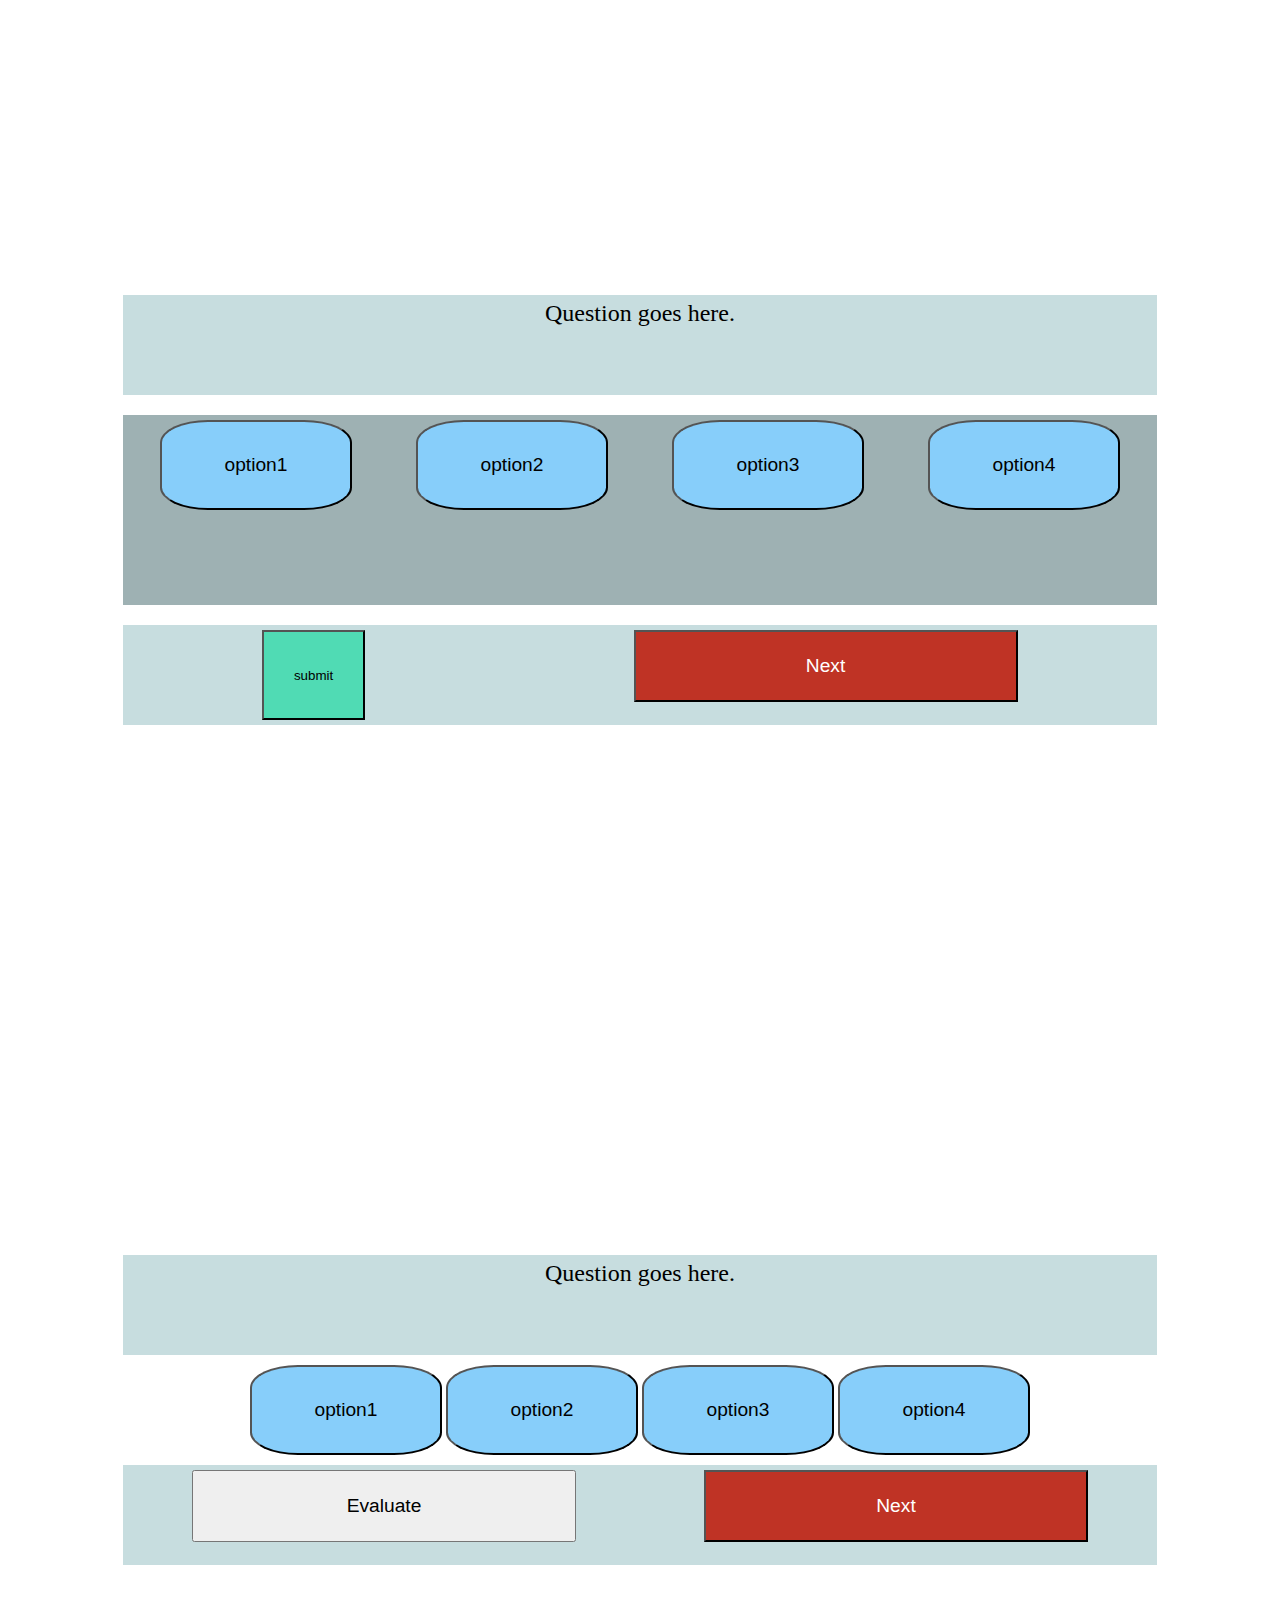
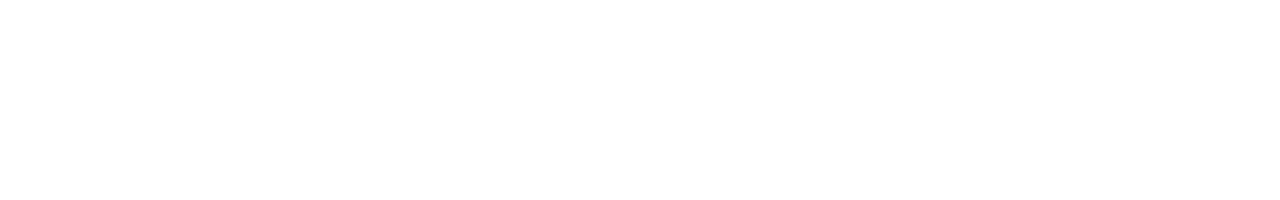
==== index.html @ 1371c556 "js updated" ====
<!DOCTYPE html>
<html lang="en">

<head>
    <meta charset="UTF-8">
    <meta http-equiv="X-UA-Compatible" content="IE=edge">
    <meta name="viewport" content="width=device-width, initial-scale=1.0">
    <link rel="stylesheet" href="main.css">
</head>

<body>
    <div class="panel">
        <div class="result">

        </div>
        <div class="question-container" id="question">
            Question goes here.
        </div>
        <div class="optioncontainer">
            <button class="option" onclick="" id="op1">option1</button>

            <button class="option" id="op2">option2</button>

            <button class="option" id="op3">option3</button>

            <button class="option" id="op4">option4</button>
        </div>
        <div class="navigation">
            <button class="submit">submit</button>
            <button class="next">Next</button>
        </div>
    </div>
    <script src="main.js"></script>
</body>

</html>
<!DOCTYPE html>
<html lang="en">

<head>
    <meta charset="UTF-8">
    <meta http-equiv="X-UA-Compatible" content="IE=edge">
    <meta name="viewport" content="width=device-width, initial-scale=1.0">
    <link rel="stylesheet" href="demo.css">
</head>

<body>
    <div class="panel">
        <div class="result">

        </div>
        <div class="question-container" id="question">
            Question goes here.
        </div>
        <div class="option-container">
            <button class="option" onclick="" id="op1">option1</button>

            <button class="option" id="op2">option2</button>

            <button class="option" id="op3">option3</button>

            <button class="option" id="op4">option4</button>
        </div>
        <div class="navigation">
            <button class="evaluate">Evaluate</button>
            <button class="next">Next</button>
        </div>
    </div>
    <script src="demo.js"></script>
</body>

</html>
---- main.css ----
body {
    padding: 0;
    margin: 0;
    width: 100vw;
    height: 100vh;
}

.panel {
    height: 100vh;
    display: flex;
    flex-direction: column;
    justify-content: center;
    align-items: center;
}

.question-container {
    margin: 10px;
    padding: 5px;
    width: 80vw;
    height: 10vh;
    background-color: #c7dddf;
    font-size: x-large;
    text-align: center;

}

.result {
    margin: 10px;
    padding: 5px;
    width: 80vw;
    height: 10vh;
    text-align: center;
    font-size: 50px;

}

.optioncontainer {
    display: flex;
    justify-content: space-around;
    margin: 10px;
    padding: 5px;
    width: 80vw;
    height: 20vh;
    background-color: #9eb1b3;

}

.option {
    padding: 10px;
    width: 15vw;
    height: 10vh;
    font-size: larger;
    background-color: lightskyblue;
    border-radius: 25%;
}

.option:hover {
    background-color: lightgoldenrodyellow;
}

.navigation {
    width: 80vw;
    height: 10vh;
    margin: 10px;
    padding: 5px;
    display: flex;
    justify-content: space-around;
    background-color: #c7dddf;
}

.evaluate,
.next {
    width: 30vw;
    height: 8vh;
    padding: 5px;
    font-size: larger;
}

.submit {

    background-color: #50DBB4;
    width: 10%;
}

.next {
    color: white;
    background-color: #BF3325;
}
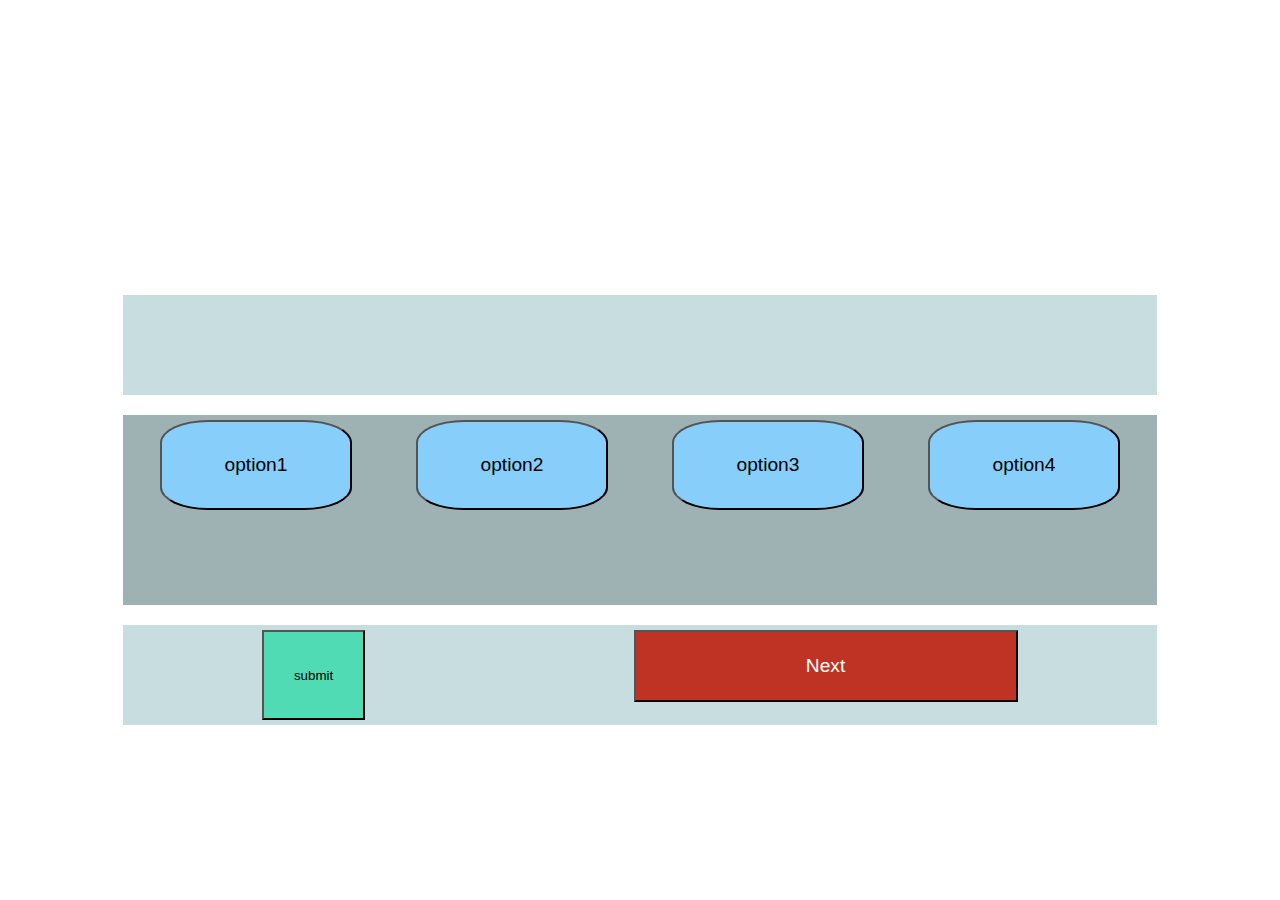
==== commit c7d8baac: "Add files via upload" ====
--- a/index.html
+++ b/index.html
@@ -9,13 +9,17 @@
 </head>
 
 <body>
+
+
     <div class="panel">
         <div class="result">
 
         </div>
-        <div class="question-container" id="question">
-            Question goes here.
+
+        <div id="question">
+
         </div>
+
         <div class="optioncontainer">
             <button class="option" onclick="" id="op1">option1</button>
 
@@ -29,44 +33,9 @@
             <button class="submit">submit</button>
             <button class="next">Next</button>
         </div>
+
     </div>
     <script src="main.js"></script>
 </body>
 
-</html>
-<!DOCTYPE html>
-<html lang="en">
-
-<head>
-    <meta charset="UTF-8">
-    <meta http-equiv="X-UA-Compatible" content="IE=edge">
-    <meta name="viewport" content="width=device-width, initial-scale=1.0">
-    <link rel="stylesheet" href="demo.css">
-</head>
-
-<body>
-    <div class="panel">
-        <div class="result">
-
-        </div>
-        <div class="question-container" id="question">
-            Question goes here.
-        </div>
-        <div class="option-container">
-            <button class="option" onclick="" id="op1">option1</button>
-
-            <button class="option" id="op2">option2</button>
-
-            <button class="option" id="op3">option3</button>
-
-            <button class="option" id="op4">option4</button>
-        </div>
-        <div class="navigation">
-            <button class="evaluate">Evaluate</button>
-            <button class="next">Next</button>
-        </div>
-    </div>
-    <script src="demo.js"></script>
-</body>
-
 </html>--- a/main.css
+++ b/main.css
@@ -13,7 +13,7 @@
     align-items: center;
 }
 
-.question-container {
+#question{
     margin: 10px;
     padding: 5px;
     width: 80vw;
@@ -22,7 +22,7 @@
     font-size: x-large;
     text-align: center;
 
-}
+} 
 
 .result {
     margin: 10px;
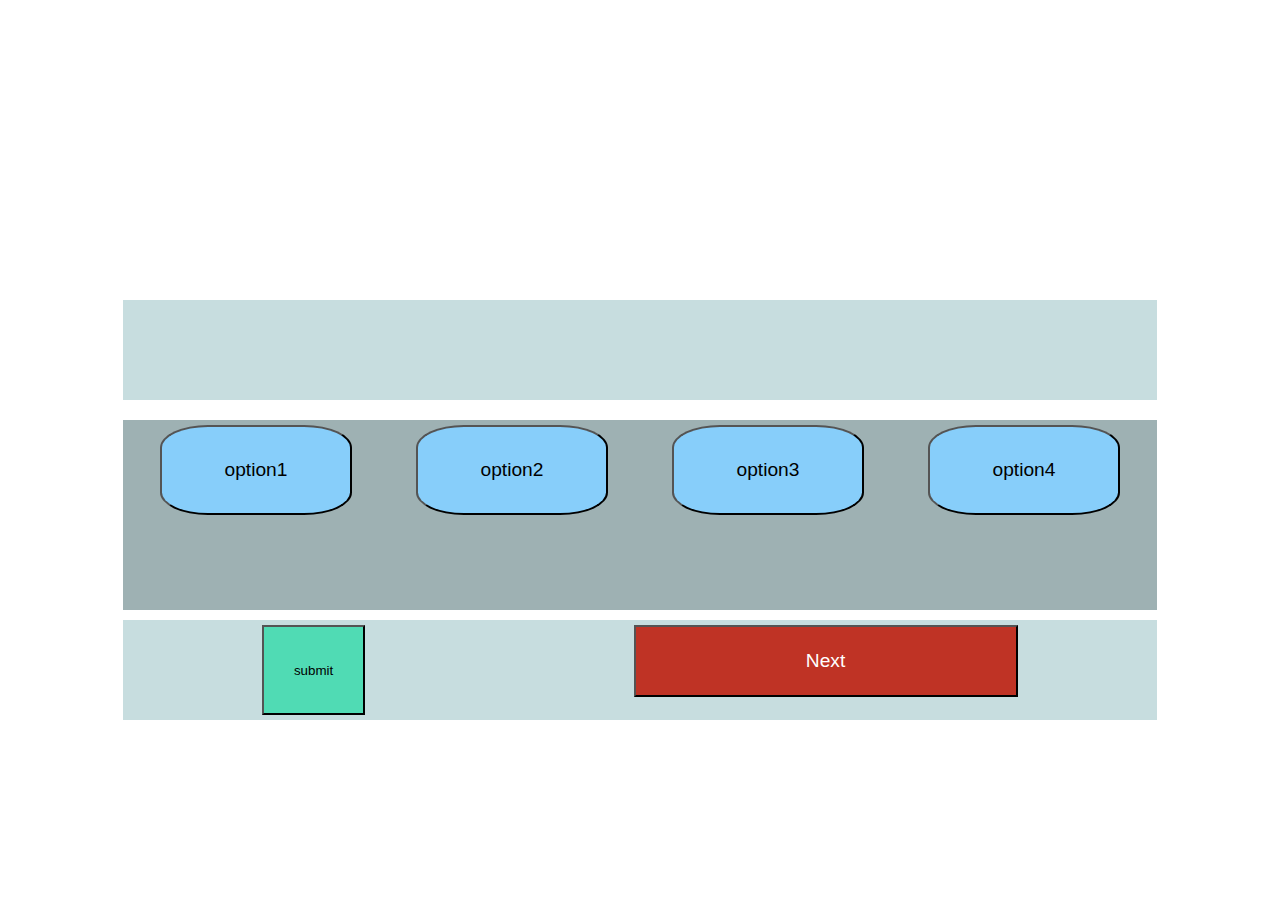
==== commit 8be7618a: "Add files via upload" ====
--- a/index.html
+++ b/index.html
@@ -5,37 +5,38 @@
     <meta charset="UTF-8">
     <meta http-equiv="X-UA-Compatible" content="IE=edge">
     <meta name="viewport" content="width=device-width, initial-scale=1.0">
-    <link rel="stylesheet" href="main.css">
+    <link rel="stylesheet" href="quiz.css">
+
 </head>
 
 <body>
-
 
     <div class="panel">
         <div class="result">
 
         </div>
 
-        <div id="question">
+        <div id="Question">
+            <p id="qdiv"></p>
+        </div>
+        <form>
+            <div class="optioncontainer">
+                <button class="option" id="op1">option1</button>
 
-        </div>
+                <button class="option" id="op2">option2</button>
 
-        <div class="optioncontainer">
-            <button class="option" onclick="" id="op1">option1</button>
+                <button class="option" id="op3">option3</button>
 
-            <button class="option" id="op2">option2</button>
-
-            <button class="option" id="op3">option3</button>
-
-            <button class="option" id="op4">option4</button>
-        </div>
-        <div class="navigation">
-            <button class="submit">submit</button>
-            <button class="next">Next</button>
-        </div>
+                <button class="option" id="op4">option4</button>
+            </div>
+            <div class="navigation">
+                <button class="submit">submit</button>
+                <button class="next">Next</button>
+            </div>
+        </form>
 
     </div>
-    <script src="main.js"></script>
+    <script src="quiz.js"></script>
 </body>
 
 </html>--- a/quiz.css
+++ b/quiz.css
@@ -0,0 +1,88 @@
+body {
+    padding: 0;
+    margin: 0;
+    width: 100vw;
+    height: 100vh;
+}
+
+.panel {
+    height: 100vh;
+    display: flex;
+    flex-direction: column;
+    justify-content: center;
+    align-items: center;
+}
+
+#Question{
+    margin: 10px;
+    padding: 5px;
+    width: 80vw;
+    height: 10vh;
+    background-color: #c7dddf;
+    font-size: x-large;
+    text-align: center;
+
+} 
+
+.result {
+    margin: 10px;
+    padding: 5px;
+    width: 80vw;
+    height: 10vh;
+    text-align: center;
+    font-size: 50px;
+
+}
+
+.optioncontainer {
+    display: flex;
+    justify-content: space-around;
+    margin: 10px;
+    padding: 5px;
+    width: 80vw;
+    height: 20vh;
+    background-color: #9eb1b3;
+
+}
+
+.option {
+    padding: 10px;
+    width: 15vw;
+    height: 10vh;
+    font-size: larger;
+    background-color: lightskyblue;
+    border-radius: 25%;
+}
+
+.option:hover {
+    background-color: lightgoldenrodyellow;
+}
+
+.navigation {
+    width: 80vw;
+    height: 10vh;
+    margin: 10px;
+    padding: 5px;
+    display: flex;
+    justify-content: space-around;
+    background-color: #c7dddf;
+}
+
+.evaluate,
+.next {
+    width: 30vw;
+    height: 8vh;
+    padding: 5px;
+    font-size: larger;
+}
+
+.submit {
+
+    background-color: #50DBB4;
+    width: 10%;
+}
+
+.next {
+    color: white;
+    background-color: #BF3325;
+}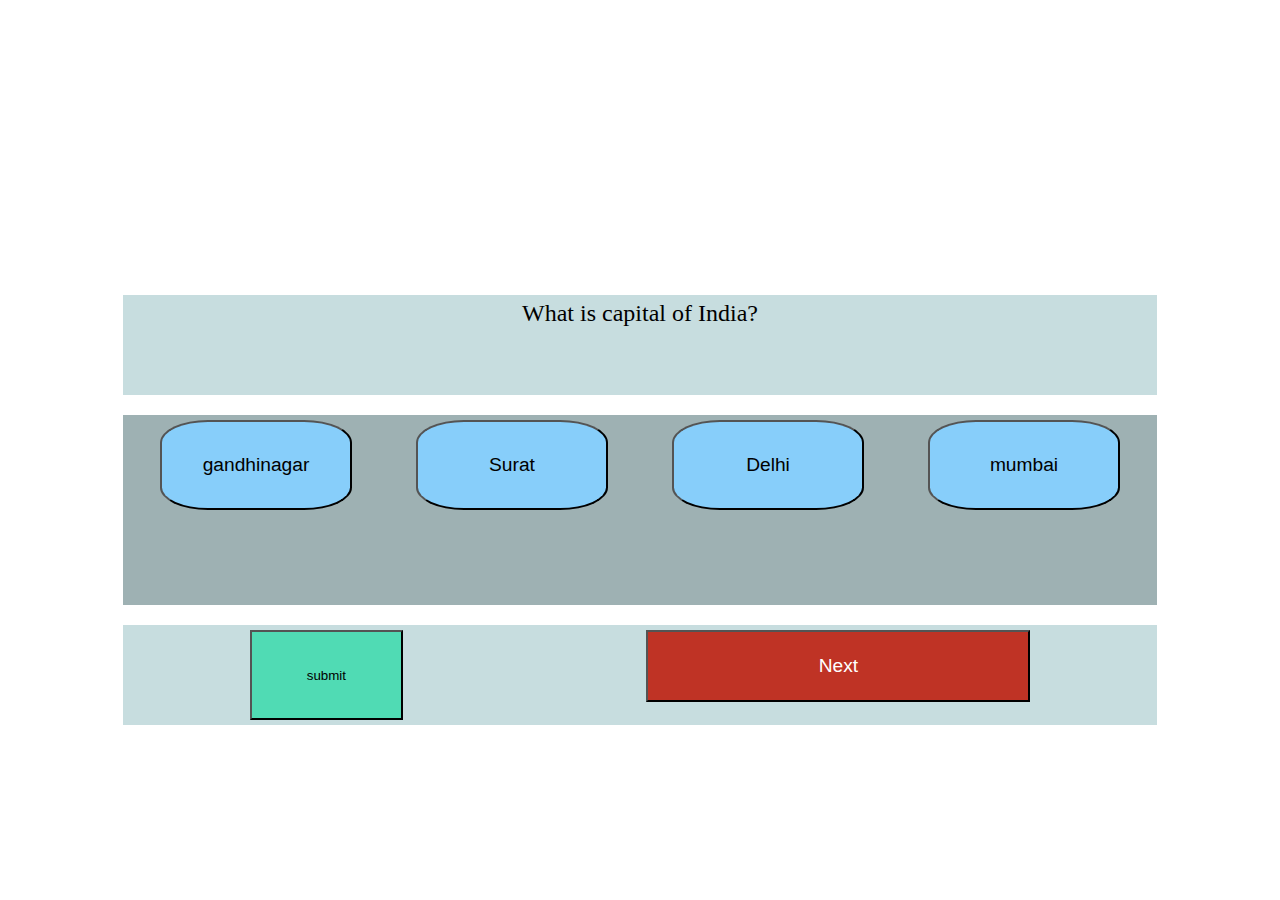
==== commit 3b17820a: "Add files via upload" ====
--- a/index.html
+++ b/index.html
@@ -6,36 +6,32 @@
     <meta http-equiv="X-UA-Compatible" content="IE=edge">
     <meta name="viewport" content="width=device-width, initial-scale=1.0">
     <link rel="stylesheet" href="quiz.css">
-
 </head>
 
 <body>
-
     <div class="panel">
         <div class="result">
 
         </div>
+        <div class="question-container" id="question">
+            Question goes here.
+        </div>
+        <div class="option-container">
+            <button class="option" onclick="" id="op1">option1</button>
 
-        <div id="Question">
-            <p id="qdiv"></p>
+            <button class="option" id="op2">option2</button>
+
+            <button class="option" id="op3">option3</button>
+
+            <button class="option" id="op4">option4</button>
         </div>
-        <form>
-            <div class="optioncontainer">
-                <button class="option" id="op1">option1</button>
-
-                <button class="option" id="op2">option2</button>
-
-                <button class="option" id="op3">option3</button>
-
-                <button class="option" id="op4">option4</button>
-            </div>
-            <div class="navigation">
-                <button class="submit">submit</button>
-                <button class="next">Next</button>
-            </div>
-        </form>
+        <div class="navigation">
+            <button class="submit">submit</button>
+            <button class="next">Next</button>
+        </div>
 
     </div>
+
     <script src="quiz.js"></script>
 </body>
 
--- a/quiz.css
+++ b/quiz.css
@@ -13,7 +13,7 @@
     align-items: center;
 }
 
-#Question{
+.question-container {
     margin: 10px;
     padding: 5px;
     width: 80vw;
@@ -22,7 +22,7 @@
     font-size: x-large;
     text-align: center;
 
-} 
+}
 
 .result {
     margin: 10px;
@@ -34,7 +34,7 @@
 
 }
 
-.optioncontainer {
+.option-container {
     display: flex;
     justify-content: space-around;
     margin: 10px;
@@ -79,7 +79,7 @@
 .submit {
 
     background-color: #50DBB4;
-    width: 10%;
+    width: 15%;
 }
 
 .next {
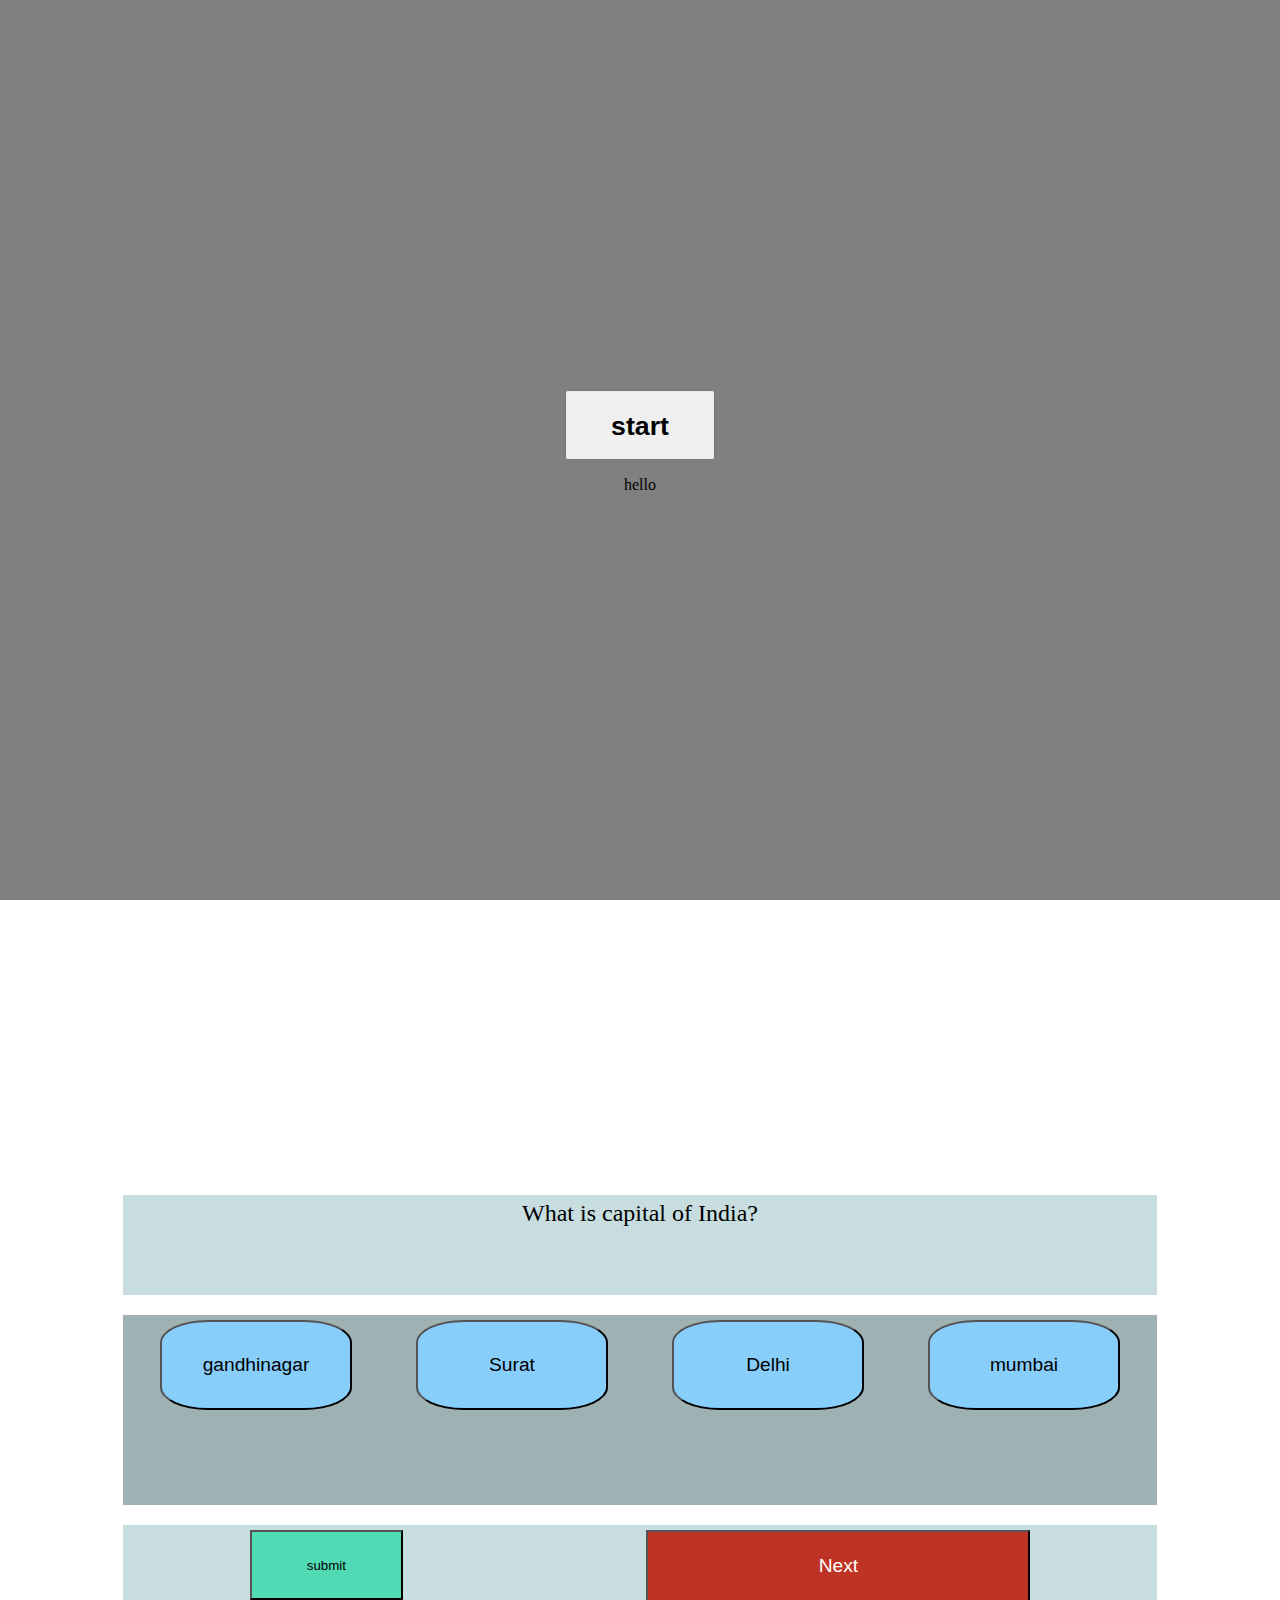
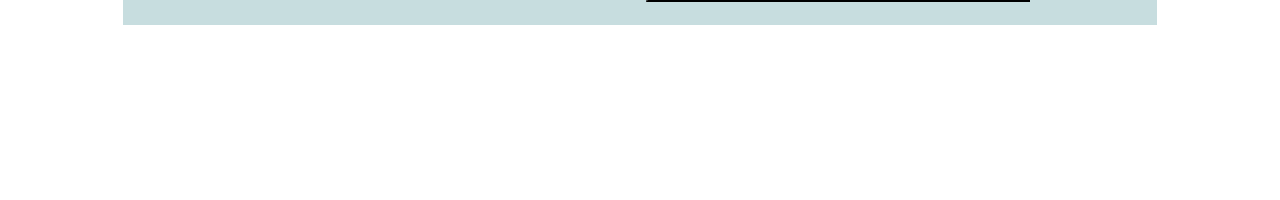
==== commit dcaad378: "Add files via upload" ====
--- a/index.html
+++ b/index.html
@@ -9,6 +9,13 @@
 </head>
 
 <body>
+
+    <div class="userevent">
+        <button>
+            <h1>start</h1>
+        </button>
+        <p id="demo">hello world </p>
+    </div>
     <div class="panel">
         <div class="result">
 
@@ -32,6 +39,7 @@
 
     </div>
 
+    <script src="quiz(2).js"></script>
     <script src="quiz.js"></script>
 </body>
 
--- a/quiz.css
+++ b/quiz.css
@@ -11,6 +11,7 @@
     flex-direction: column;
     justify-content: center;
     align-items: center;
+
 }
 
 .question-container {
@@ -66,9 +67,10 @@
     display: flex;
     justify-content: space-around;
     background-color: #c7dddf;
+
 }
 
-.evaluate,
+
 .next {
     width: 30vw;
     height: 8vh;
@@ -85,4 +87,18 @@
 .next {
     color: white;
     background-color: #BF3325;
+}
+.userevent
+{
+    height: 100vh;
+        display: flex;
+        flex-direction: column;
+        justify-content: center;
+        align-items: center;
+        background-color: grey;
+}
+button
+{
+    width: 150px;
+    height: 70px;
 }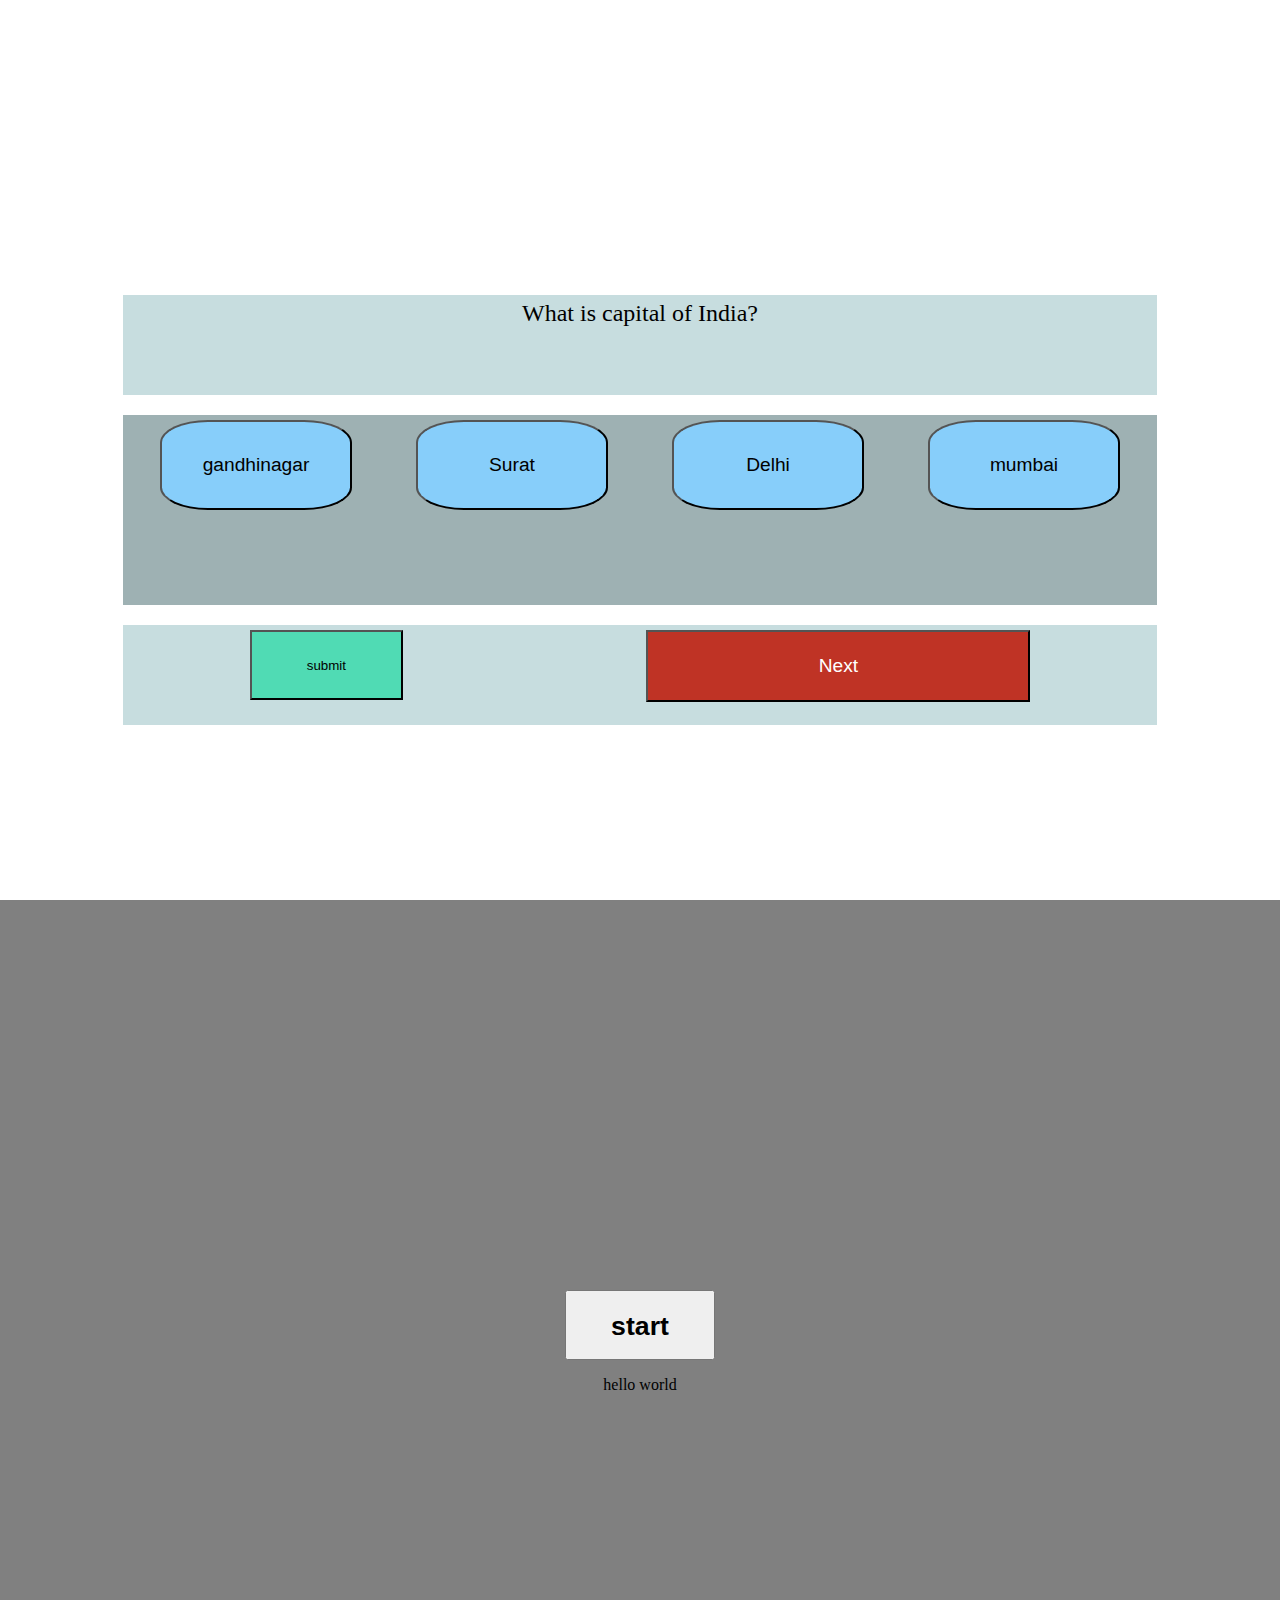
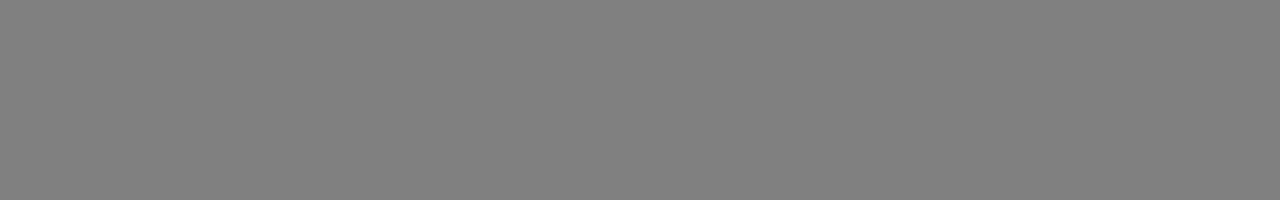
==== commit 60410c74: "Add files via upload" ====
--- a/index.html
+++ b/index.html
@@ -10,12 +10,7 @@
 
 <body>
 
-    <div class="userevent">
-        <button>
-            <h1>start</h1>
-        </button>
-        <p id="demo">hello world </p>
-    </div>
+
     <div class="panel">
         <div class="result">
 
@@ -24,7 +19,7 @@
             Question goes here.
         </div>
         <div class="option-container">
-            <button class="option" onclick="" id="op1">option1</button>
+            <button class="option" id="op1">option1</button>
 
             <button class="option" id="op2">option2</button>
 
@@ -38,6 +33,12 @@
         </div>
 
     </div>
+    <div class="userevent">
+        <button id="start" onclick="MYFUNCTION()">
+            <h1>start</h1>
+        </button>
+        <p id="demo">hello world </p>
+    </div>
 
     <script src="quiz(2).js"></script>
     <script src="quiz.js"></script>
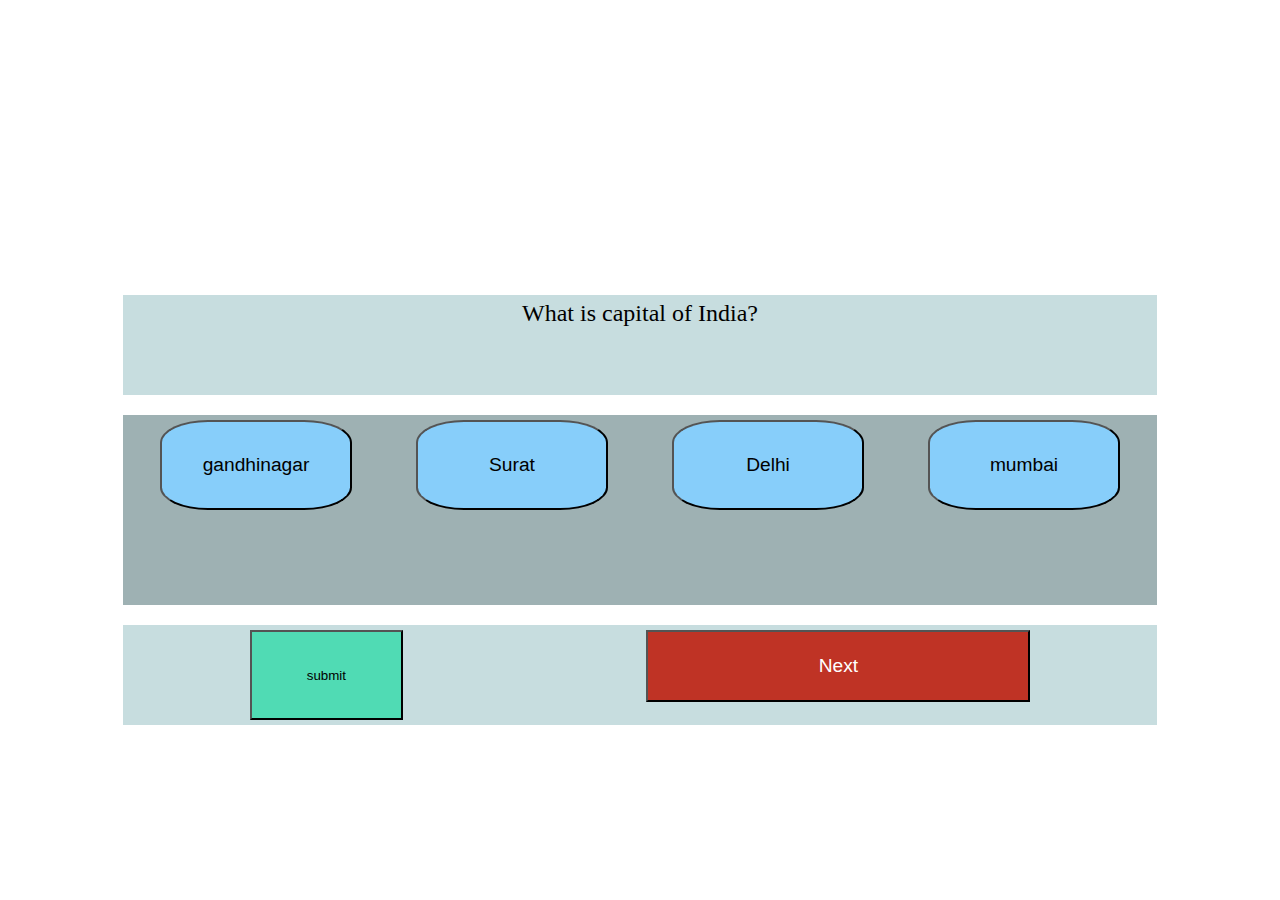
==== commit d0cc741a: "Add files via upload" ====
--- a/index.html
+++ b/index.html
@@ -33,12 +33,6 @@
         </div>
 
     </div>
-    <div class="userevent">
-        <button id="start" onclick="MYFUNCTION()">
-            <h1>start</h1>
-        </button>
-        <p id="demo">hello world </p>
-    </div>
 
     <script src="quiz(2).js"></script>
     <script src="quiz.js"></script>
--- a/quiz.css
+++ b/quiz.css
@@ -97,8 +97,17 @@
         align-items: center;
         background-color: grey;
 }
-button
+#demo
 {
     width: 150px;
     height: 70px;
+    font-size: 40px;
+}
+#user_inpute-class
+{
+    background-color:grey;
+    opacity: 1.0;
+    width: 50%;
+    position:relative;
+    top:100px;
 }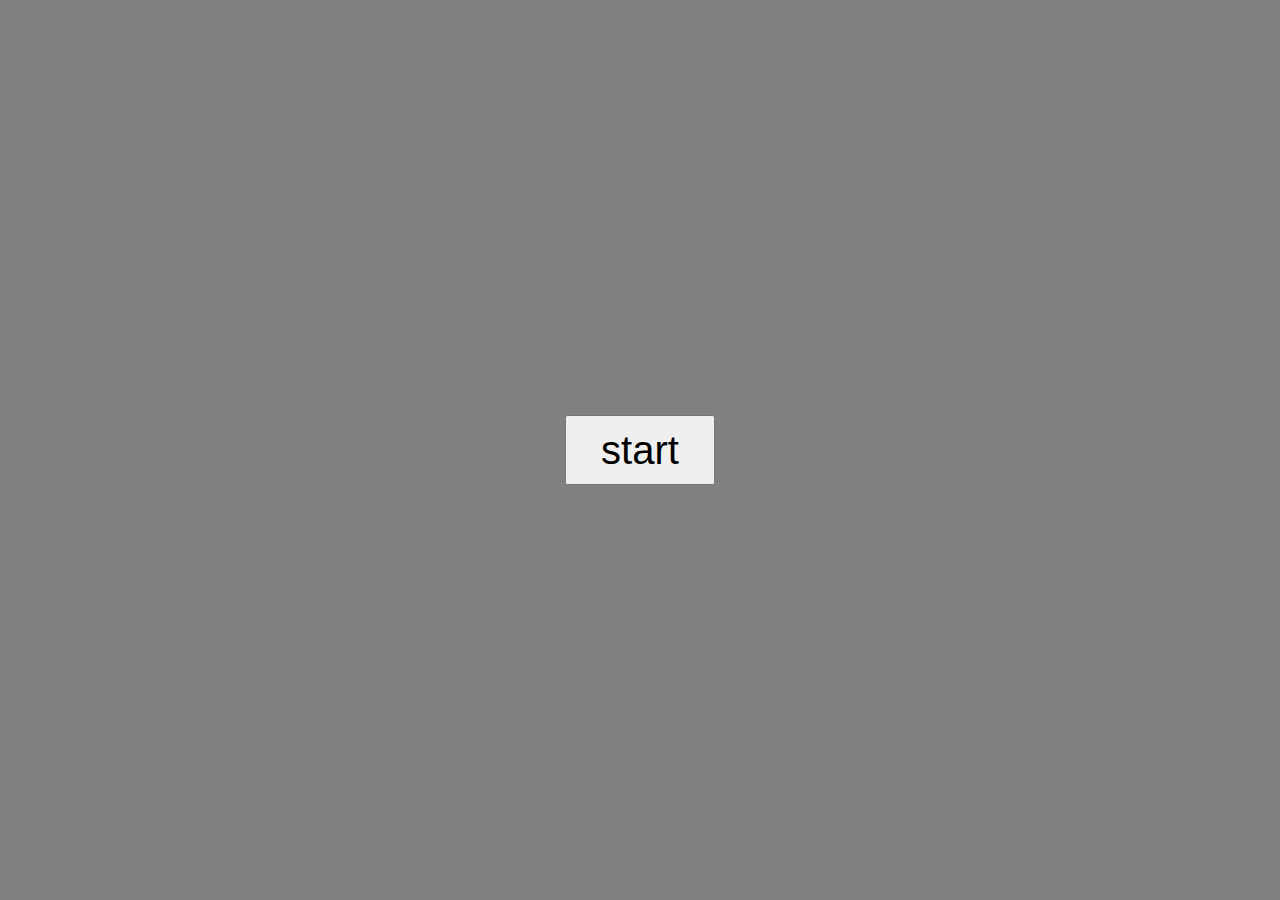
==== commit f0d9eacc: "Add files via upload" ====
--- a/index.html
+++ b/index.html
@@ -10,32 +10,16 @@
 
 <body>
 
-
-    <div class="panel">
-        <div class="result">
-
-        </div>
-        <div class="question-container" id="question">
-            Question goes here.
-        </div>
-        <div class="option-container">
-            <button class="option" id="op1">option1</button>
-
-            <button class="option" id="op2">option2</button>
-
-            <button class="option" id="op3">option3</button>
-
-            <button class="option" id="op4">option4</button>
-        </div>
-        <div class="navigation">
-            <button class="submit">submit</button>
-            <button class="next">Next</button>
-        </div>
+    <div class="userevent">
+        <form action="user_input.html">
+            <input type="submit" id="demo" value="start">
+        </form>
 
     </div>
 
+
     <script src="quiz(2).js"></script>
-    <script src="quiz.js"></script>
+
 </body>
 
 </html>--- a/quiz.css
+++ b/quiz.css
@@ -110,4 +110,8 @@
     width: 50%;
     position:relative;
     top:100px;
+}
+video{
+    width: 30vw;
+    height: 100vw   ;
 }